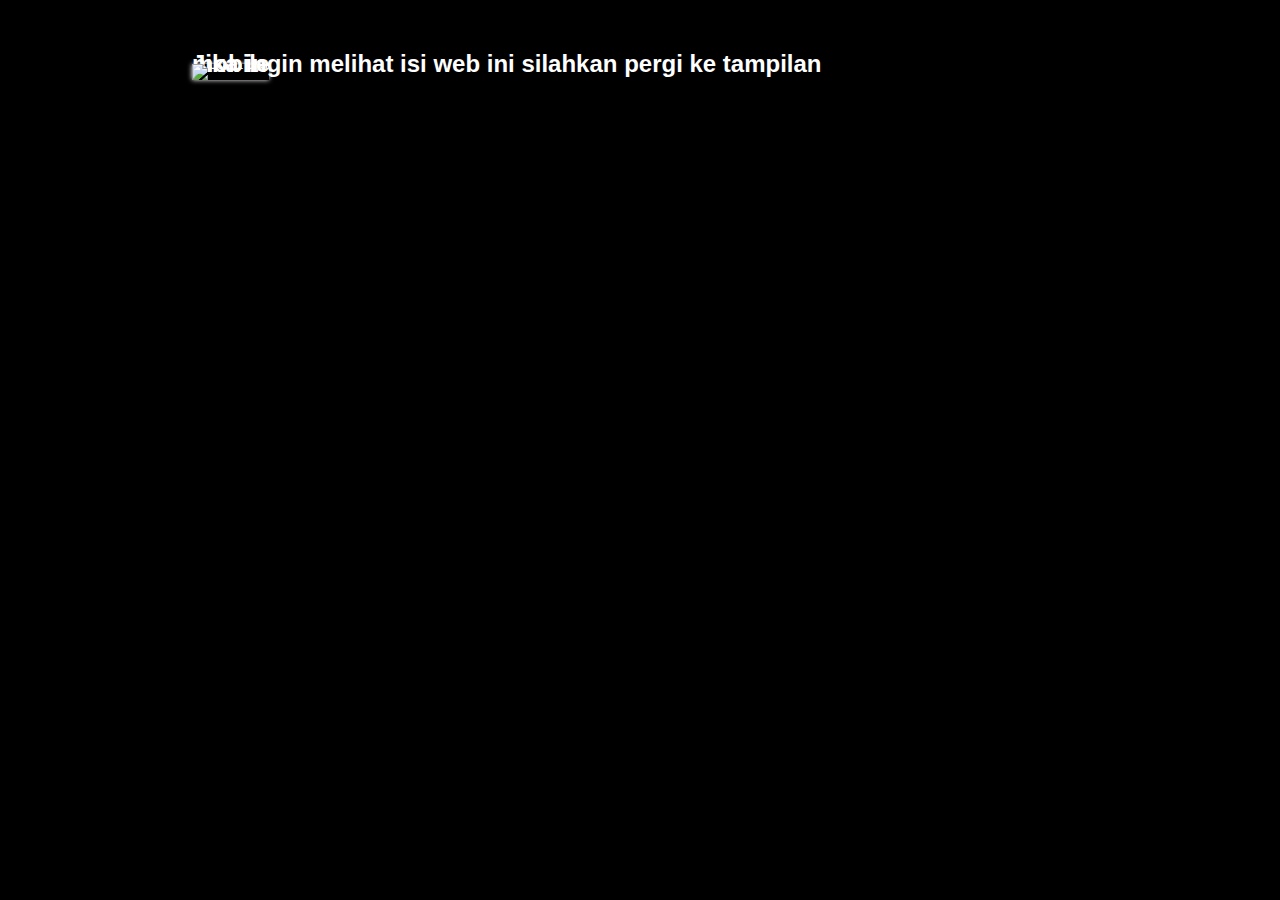
==== ntfks.html @ 28a69008 "Update ntfks.html" ====
<!doctype html>
<html lang="en">
  <head>
    <meta charset="utf-8">
    <meta name="viewport" content="width=device-width, initial-scale=1">
    <title>Notification</title>
    <link href="https://cdn.jsdelivr.net/npm/bootstrap@5.3.2/dist/css/bootstrap.min.css" rel="stylesheet" integrity="sha384-T3c6CoIi6uLrA9TneNEoa7RxnatzjcDSCmG1MXxSR1GAsXEV/Dwwykc2MPK8M2HN" crossorigin="anonymous">
    <link rel="stylesheet" href="https://cdn.jsdelivr.net/npm/bootstrap-icons@1.11.1/font/bootstrap-icons.css">
    
<link  rel= "apple-touch-icon"  size= "57x57"  href= "apple-icon-57x57.png" >
<link  rel= "apple-touch-icon"  size= "60x60"  href= "apple -icon-60x60.png" > 
<link  rel= "apple-touch-icon"  size= "72x72"  href= "apple-icon-72x72.png" >
<link  rel= "apple-touch-icon"  size= "76x76"  href= "apple-icon-76x76.png" >
<link  rel= "apple-touch-icon"  size= "114x114"  href= "apple-icon-114x114.png" > 
<link  rel= " apple-touch-icon"  size= "120x120"  href= "apple-icon-120x120.png" > 
<link  rel= "apple-touch-icon"  size= "144x144"  href= "apple-icon-144x144. png" > 
<link  rel= "apple-touch-icon"  size= "152x152"  href= "apple-icon-152x152.png" > 
<link  rel= "apple-touch-icon"  size= "180x180"  href= "apple-icon-180x180.png" > 
<link  rel= "icon"  type= "image/png"  size= "192x192"   href= "android-icon-192x192.png" > 
<link  rel= "icon"  ketik= "gambar/png"  ukuran= "32x32"  href= "favicon-32x32.png" > 
<link  rel= "icon"  type= "gambar/png"  ukuran= "96x96"  href= "favicon-96x96. png" > 
<link  rel= "icon"  type= "image/png"  size= "16x16"  href= "favicon-16x16.png" > 
<link  rel= "manifest"  href= "manifest.json" > 
<meta  name= "msapplication-TileColor"  content= "#ffffff" > 
<meta  name= "msapplication-TileImage"  content= "ms-icon-144x144.png" > 
<meta  name= "theme-color"  isi= "#ffffff" >
    
    <!-- style abid -->
    <style>
* {
  margin: 0;
  padding: 0;
  line-height: 0;
  box-sizing: cover;
  font-family: arial;
}

body {
  background-color: black;
}

section {
  width: 100%;
  overflow: hidden;
}

.parent {
  width: 100%;
  overflow-x: hidden;
}

#nav nav {
  width: 100%;
  height: 50px;
  background-color: rgb(31,31,31)!important;
}

nav button {
  cursor: pointer;
}

nav#nav2 {
  margin-top: 50px!important;
}

button#dp {
  border-radius: 20px!important;
  padding: 2.5px 10px!important;
  font-size: 14px;
  background-color: rgb(59,59,59)!important;
  border: none;
}

button#dp2 {
  border-radius: 20px!important;
  padding: 2.5px 10px!important;
  font-size: 14px;
  background-color: rgb(59,59,59)!important;
  border: none;
}

#menu nav {
  height: 66px;
  box-shadow: 1px 0px 1px rgb(82,82,82);
  background-color: rgb(27,27,27)!important;
  z-index: -1!important;
}

#menu nav i {
  font-size: 24px;
  line-height: 0.7;
  cursor: pointer;
}

#menu nav i span {
  font-size: 12.5px;
  font-style: normal;
}

.offcanvas {
  width: 100%;
  height: 70%!important;
}

#isi img {
  position: relative;
  z-index: -2!important;
}

.offcanvas-body {
  padding: 0;
}

.slt .row {
  margin-top: -12px;
  background-color: #212529!important;
  font-size: 16px;
}

#dkp {
  display: none;
}

/* lebar dekstop */
@media screen and (min-width: 600px) {
  #dkp {
    display: block;
  }
  
  .parent{
    display: none;
  }
  
}
    </style>
    
  </head>
  <body>
<!-- awal dkp -->
<div id="dkp" style="position: absolute; z-index: 999; margin: 5% 15%; width: 700px; color: white;" class="text-center">
  <p>
    <h2>Jika ingin melihat isi web ini silahkan pergi ke tampilan mobile</h2>
  </p>
  <img src="dkp.jpg" alt="baca aja" width="80%" style="box-shadow: 0px 0px 5px white;">
</div>
<!-- akhir dkp -->


<div class="parent">

     <!-- awal nav -->
<section id="nav">
  <nav class="navbar navbar-expand-lg  border-body fixed-top" data-bs-theme="dark">
  <div class="container-fluid">
    <span class="navbar-brand mb-0 h1">Notifications</span>
  </div>
</nav>


  <nav id="nav2" class="navbar navbar-expand-lg  border-body fixed-top" data-bs-theme="dark">
  <div class="container-fluid">
    <button id="dp" class="btn btn-secondary" type="button" data-bs-toggle="offcanvas" data-bs-target="#offcanvasBottom" aria-controls="offcanvasBottom">inbox<i class="bi bi-chevron-down ms-1" style="font-size: 11px;"></i></button>

<div class="offcanvas offcanvas-bottom" tabindex="-1" id="offcanvasBottom" aria-labelledby="offcanvasBottomLabel">
  <div class="offcanvas-header">
    <button type="button" class="btn-close me-3" data-bs-dismiss="offcanvas" aria-label="Close"></button>
    <h5 class="offcanvas-title me-auto" id="offcanvasBottomLabel">Filter Notifications by</h5>
  </div>
  <div class="offcanvas-body small" style="background-color: black;">
    
   <div class="slt">
    <div class="row">
     <div class="col-10 pt-4">
      <p class="mt-3 ms-3">Inbox</p>
        </div>
        <div class="col-2 mt-2 pt-4">
          <i class="bi bi-check2" style="color: rgb(43,136,209); font-size: 22px;"></i>
        </div>
      </div>
      <div class="row">
        <div class="col-12 pt-2 pb-4">
          <p class="mt-5 ms-3">Saved</p>
        </div>
      </div>
      <div class="row mb-4">
       <div class="col-12 pt-3 pb-3">
        <p class="mt-3 ms-3">Done</p>
        </div>
      </div>
    </div>
    
    <div class="slt">
    <div class="row mt-2">
     <div class="col-12 pt-4">
      <p class="mt-3 ms-3">🎯  Assigned</p>
        </div>
      </div>
      <div class="row">
        <div class="col-12 pt-2 pb-4">
          <p class="mt-5 ms-3">💬 Participating</p>
        </div>
      </div>
      <div class="row">
       <div class="col-12 pt-3 pb-4">
        <p class="mt-3 ms-3">🖐️ Mentioned</p>
        </div>
      </div>
      <div class="row">
       <div class="col-12 pt-4 pb-4">
        <p class="mt-2 ms-3">🙌 Team mentioned</p>
        </div>
      </div>
      <div class="row mb-3">
       <div class="col-12 pt-4 pb-4">
        <p class="mt-2 ms-3">👀 Review requested</p>
        </div>
      </div>
    </div>
  </div>
</div>

    <button id="dp2" class="btn btn-secondary ms-2" type="button">Unread</button>

    <button id="dp" class="btn btn-secondary me-auto ms-2" type="button" data-bs-toggle="offcanvas" data-bs-target="#offcanvasBottom2" aria-controls="offcanvasBottom">Repository<i class="bi bi-chevron-down ms-1" style="font-size: 11px;"></i></button>

<div class="offcanvas offcanvas-bottom" tabindex="-1" id="offcanvasBottom2" aria-labelledby="offcanvasBottomLabel">
  <div class="offcanvas-header">
    <button type="button" class="btn-close me-3" data-bs-dismiss="offcanvas" aria-label="Close"></button>
    <h5 class="offcanvas-title me-auto" id="offcanvasBottomLabel">Filter by repository</h5>
    <i class="bi bi-search ms-auto" style="color: rgb(15,89,147); font-size: 20px;"></i>
  </div>
  <div class="offcanvas-body small ps-4" style="background-color: black;">
    <h2 class="mt-5 ms-5" style="font-weight: bold;">Nothing to see here</h2>
  </div>
</div>

  </div>
</nav>

</section>
   <!-- akhir nav -->    
   
    <!-- awal isi -->
<section id="isi">
  <img src="kosong.jpg" alt="kosong" style="width: 100%; margin-top: 70px;">
</section>
    <!-- akhir isi -->
    
    <!-- awal menu -->
   <section id="menu">
        <nav class="navbar navbar-expand-lg  border-body fixed-bottom" data-bs-theme="dark">
  <div class="container-fluid">
      <div class="row text-center ms-auto">
        
        <div class="col-3">
          <i id="home" class="bi bi-house-door" style="color: white;">
            <span>Home</span>
          </i>
        </div>
        
        <div class="col-3">
          <i id="ntfks" class="bi bi-bell-fill" style="color: rgb(26,126,204); opacity: 0.6;">
            <span>Notification</span>
          </i>
        </div>
        
        <div class="col-3">
          <i id="exp" class="bi bi-binoculars" style="color: white; opacity: 0.6;">
            <span>Explore</span>
          </i>
        </div>
        
        <div class="col-3">
          <i class="bi bi-person" style="color: white; opacity: 0.6; font-size: 26px; line-height: 0.5;" id="popoverBtn2">
            <span>Profile</span>
          </i>
        </div>
        
      </div>
   </div>
   </nav>
   </section>
   <!-- akhir menu -->
    
</div>  
      <script src="https://cdn.jsdelivr.net/npm/bootstrap@5.3.2/dist/js/bootstrap.bundle.min.js" integrity="sha384-C6RzsynM9kWDrMNeT87bh95OGNyZPhcTNXj1NW7RuBCsyN/o0jlpcV8Qyq46cDfL" crossorigin="anonymous"></script>
      
  <!-- bagian js abid -->
    <script>
let dp2 = document.getElementById('dp2');
let originalColor = window.getComputedStyle(dp2).getPropertyValue('background-color'); // Mendapatkan warna latar belakang asli
dp2.addEventListener('click', function() {
  if (this.style.backgroundColor === originalColor || this.style.backgroundColor === '') {
    this.style.setProperty('background-color', 'rgb(21,141,235)', 'important');
  } else {
    this.style.setProperty('background-color', originalColor, 'important');
  }
});

document.getElementById('home').addEventListener('click', function() {
  window.location.href = 'index.html'; 
});

document.getElementById('exp').addEventListener('click', function() {
  window.location.href = 'exp.html'; 
});

document.addEventListener('DOMContentLoaded', function () {
    var screenSize = window.innerWidth;

    // Function to change image source based on screen size
    function changeImageSource() {
      var imgElement = document.querySelector('#isi img');
      if (screenSize > 600) {
        imgElement.src = 'kosong1.jpg';
      } else {
        imgElement.src = 'kosong.jpg';
      }
    }

    // Initial call to set the image source on page load
    changeImageSource();

    // Event listener for window resize
    window.addEventListener('resize', function () {
      screenSize = window.innerWidth;
      changeImageSource();
    });
  });
  
  var popover = new bootstrap.Popover(document.getElementById('popoverBtn2'), {
    container: 'body',
    placement: 'top',
    content: 'Halaman ini belum dibuat',
  });
    </script>
  </body>
</html>
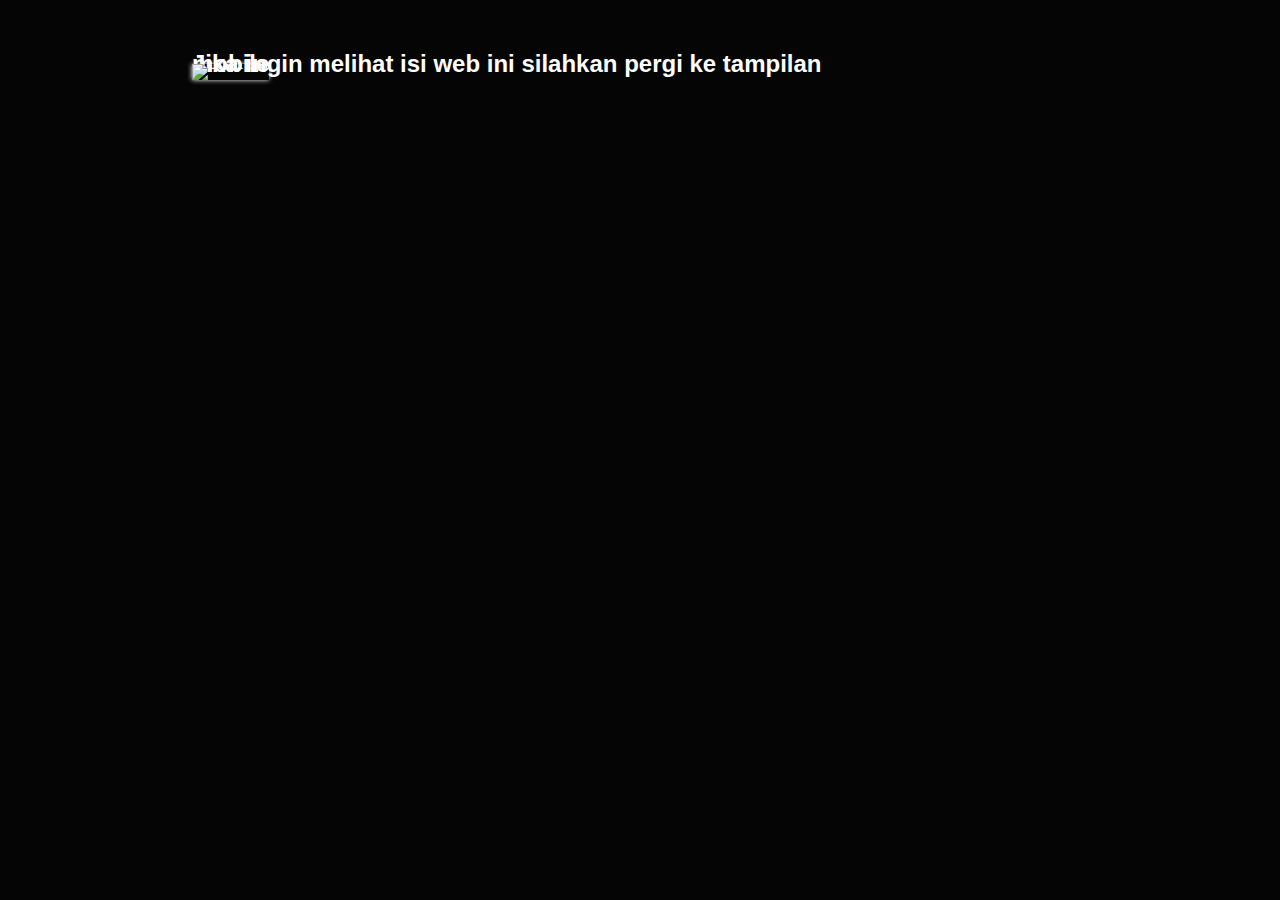
==== commit cf5b92ce: "Update ntfks.html" ====
--- a/ntfks.html
+++ b/ntfks.html
@@ -36,7 +36,7 @@
 }
 
 body {
-  background-color: black;
+  background-color: #050505;
 }
 
 section {
@@ -250,16 +250,16 @@
    <section id="menu">
         <nav class="navbar navbar-expand-lg  border-body fixed-bottom" data-bs-theme="dark">
   <div class="container-fluid">
-      <div class="row text-center ms-auto">
+      <div class="row text-center ms-auto pe-2">
         
         <div class="col-3">
-          <i id="home" class="bi bi-house-door" style="color: white;">
+          <i id="home" class="bi bi-house-door" style="color: white; opacity: 0.6;">
             <span>Home</span>
           </i>
         </div>
         
         <div class="col-3">
-          <i id="ntfks" class="bi bi-bell-fill" style="color: rgb(26,126,204); opacity: 0.6;">
+          <i id="ntfks" class="bi bi-bell-fill" style="color: rgb(26,126,204);">
             <span>Notification</span>
           </i>
         </div>
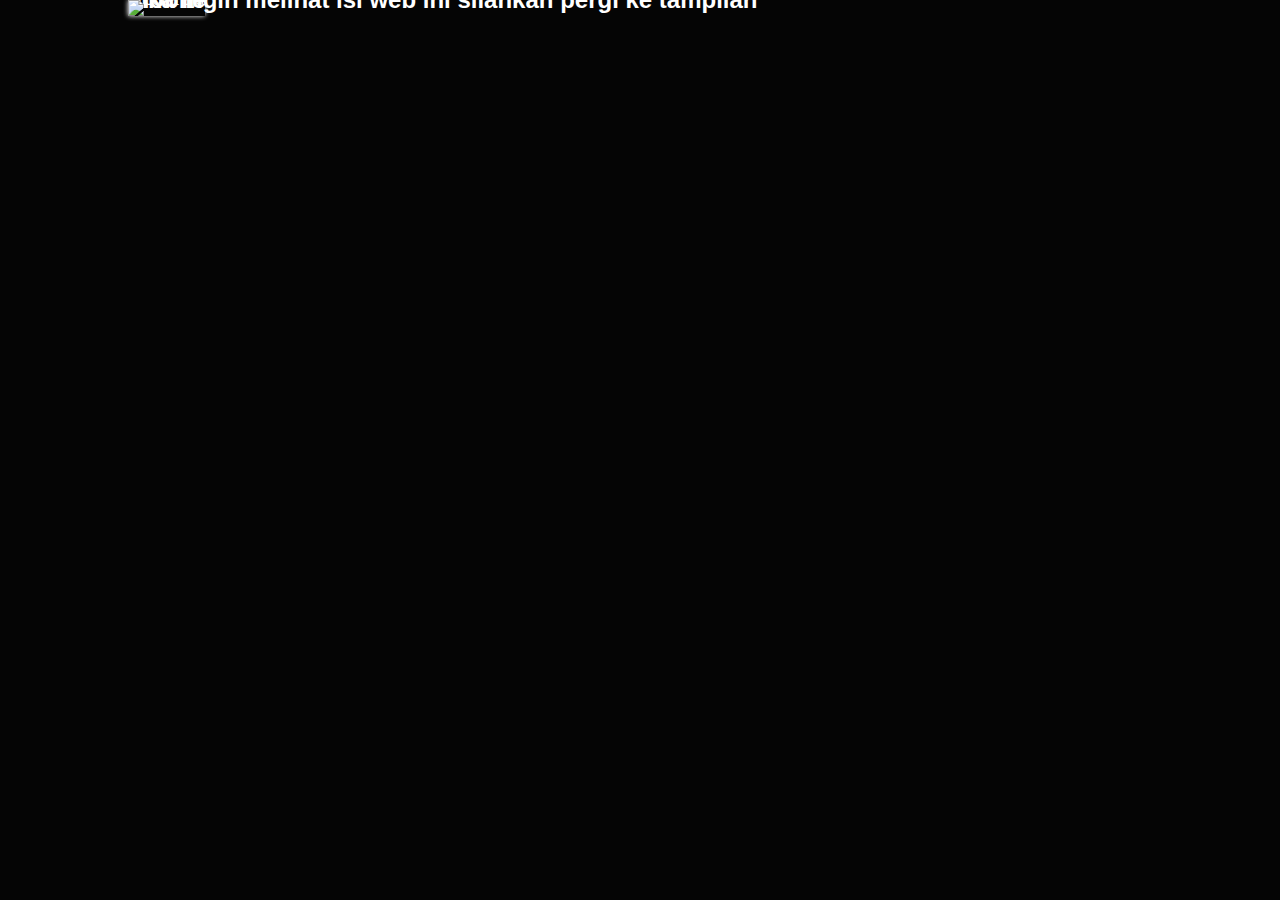
==== commit 82eaa600: "Update ntfks.html" ====
--- a/ntfks.html
+++ b/ntfks.html
@@ -121,8 +121,27 @@
   display: none;
 }
 
+/* layar besar */
+@media screen and (min-width: 375px) {
+  #menu nav i {
+    font-size: 32px;
+    line-height: 0.2;
+    cursor: pointer;
+  }
+}
+
+
+/* layar lumayan besar */
+@media screen and (min-width: 415px) {
+  #menu nav i {
+  font-size: 40px;
+  line-height: 0.0;
+  cursor: pointer;
+  }
+}
+      
 /* lebar dekstop */
-@media screen and (min-width: 600px) {
+@media screen and (min-width: 500px) {
   #dkp {
     display: block;
   }
@@ -137,11 +156,11 @@
   </head>
   <body>
 <!-- awal dkp -->
-<div id="dkp" style="position: absolute; z-index: 999; margin: 5% 15%; width: 700px; color: white;" class="text-center">
+<div id="dkp" style="position: absolute; z-index: 999; margin: 0% 10%; width: 700px; color: white;" class="text-center">
   <p>
-    <h2>Jika ingin melihat isi web ini silahkan pergi ke tampilan mobile</h2>
+    <h2 style="font-weight: bold;">Jika ingin melihat isi web ini silahkan pergi ke tampilan mobile</h2>
   </p>
-  <img src="dkp.jpg" alt="baca aja" width="80%" style="box-shadow: 0px 0px 5px white;">
+  <img src="dkp.jpg" alt="baca aja" width="50%" style="box-shadow: 0px 0px 5px white;">
 </div>
 <!-- akhir dkp -->
 
@@ -271,7 +290,7 @@
         </div>
         
         <div class="col-3">
-          <i class="bi bi-person" style="color: white; opacity: 0.6; font-size: 26px; line-height: 0.5;" id="popoverBtn2">
+          <i class="bi bi-person" style="color: white; opacity: 0.6;" id="popoverBtn2">
             <span>Profile</span>
           </i>
         </div>
@@ -335,4 +354,4 @@
   });
     </script>
   </body>
-</html>+</html>
